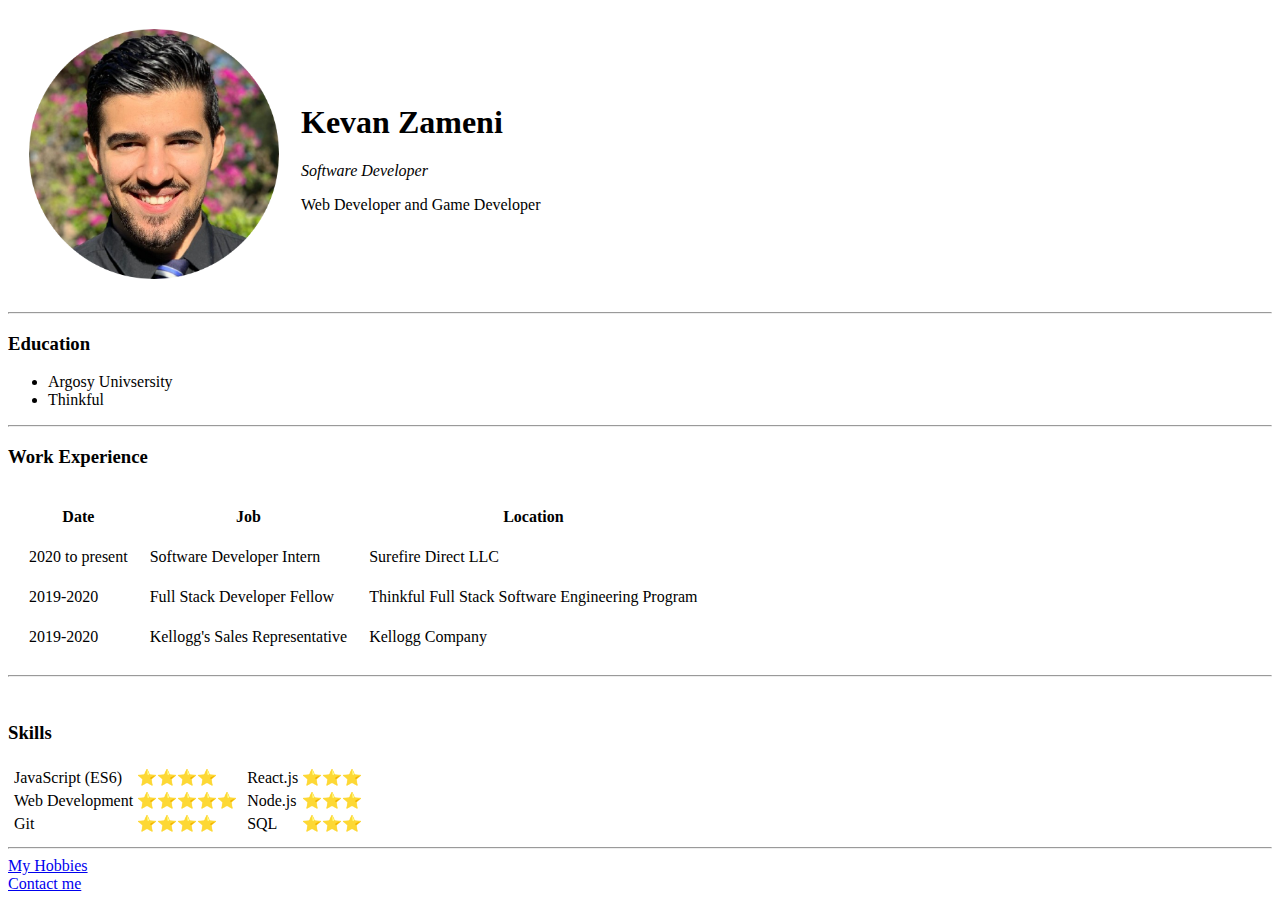
==== index.html @ be911a40 "initial commit" ====
<!DOCTYPE html>
<html lang="en">
  <head>
    <meta charset="UTF-8" />
    <meta name="viewport" content="width=device-width, initial-scale=1.0" />
    <title>Kevan's Personal Site</title>
  </head>
  <body>
    <table cellspacing="20">
      <tr>
        <td>
          <img src="Kevan.png" height="250" width="250" alt="Kevan-Zameni" />
        </td>
        <td>
          <h1>Kevan Zameni</h1>
          <p><em>Software Developer</em></p>
          <p>
            Web Developer and Game Developer
          </p>
        </td>
      </tr>
    </table>

    <hr />
    <h3>Education</h3>
    <ul>
      <li>Argosy Univsersity</li>
      <li>Thinkful</li>
    </ul>
    <hr />
    <h3>Work Experience</h3>
    <table cellspacing="20">
      <thead>
        <th>Date</th>
        <th>Job</th>
        <th>Location</th>
      </thead>
      <tbody>
        <tr>
          <td>2020 to present</td>
          <td>Software Developer Intern</td>
          <td>Surefire Direct LLC</td>
        </tr>
        <tr>
          <td>2019-2020</td>
          <td>Full Stack Developer Fellow</td>
          <td>Thinkful Full Stack Software Engineering Program</td>
        </tr>
        <tr>
          <td>2019-2020</td>
          <td>Kellogg's Sales Representative</td>
          <td>Kellogg Company</td>
        </tr>
      </tbody>
    </table>
    <hr />
    <br />
    <h3>Skills</h3>
    <table>
      <tr>
        <td>
          <table>
            <tr>
              <td>JavaScript (ES6)</td>
              <td>⭐⭐⭐⭐</td>
            </tr>
            <tr>
              <td>Web Development</td>
              <td>⭐⭐⭐⭐⭐</td>
            </tr>
            <tr>
              <td>Git</td>
              <td>⭐⭐⭐⭐</td>
            </tr>
          </table>
        </td>
        <td>
          <table>
            <tr>
              <td>React.js</td>
              <td>⭐⭐⭐</td>
            </tr>
            <tr>
              <td>Node.js</td>
              <td>⭐⭐⭐</td>
            </tr>
            <tr>
              <td>SQL</td>
              <td>⭐⭐⭐</td>
            </tr>
          </table>
        </td>
      </tr>
    </table>

    <hr />
    <a href="hobbies.html">My Hobbies</a>
    <br />
    <a href="contact.html">Contact me</a>
  </body>
</html>
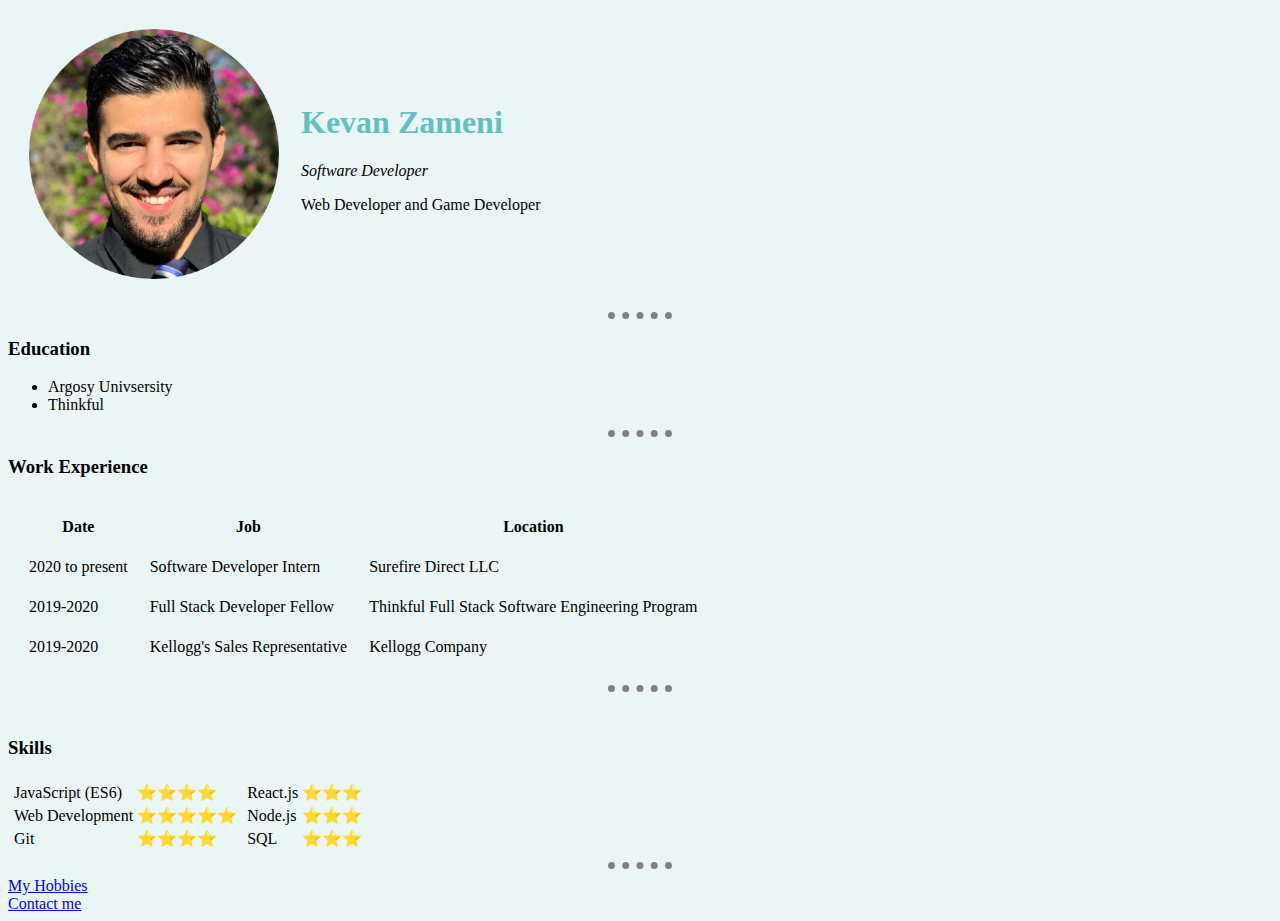
==== commit 6a6eccd4: "styling" ====
--- a/index.html
+++ b/index.html
@@ -4,12 +4,18 @@
     <meta charset="UTF-8" />
     <meta name="viewport" content="width=device-width, initial-scale=1.0" />
     <title>Kevan's Personal Site</title>
+    <link rel="stylesheet" href="css/styles.css" />
   </head>
   <body>
     <table cellspacing="20">
       <tr>
         <td>
-          <img src="Kevan.png" height="250" width="250" alt="Kevan-Zameni" />
+          <img
+            src="images/Kevan.png"
+            height="250"
+            width="250"
+            alt="Kevan-Zameni"
+          />
         </td>
         <td>
           <h1>Kevan Zameni</h1>
--- a/css/styles.css
+++ b/css/styles.css
@@ -0,0 +1,15 @@
+body {
+  background-color: #eaf6f6;
+}
+
+hr {
+  border-style: none;
+  border-top-style: dotted;
+  border-color: grey;
+  border-width: 7px;
+  width: 5%;
+}
+
+h1 {
+  color: #66bfbf;
+}
